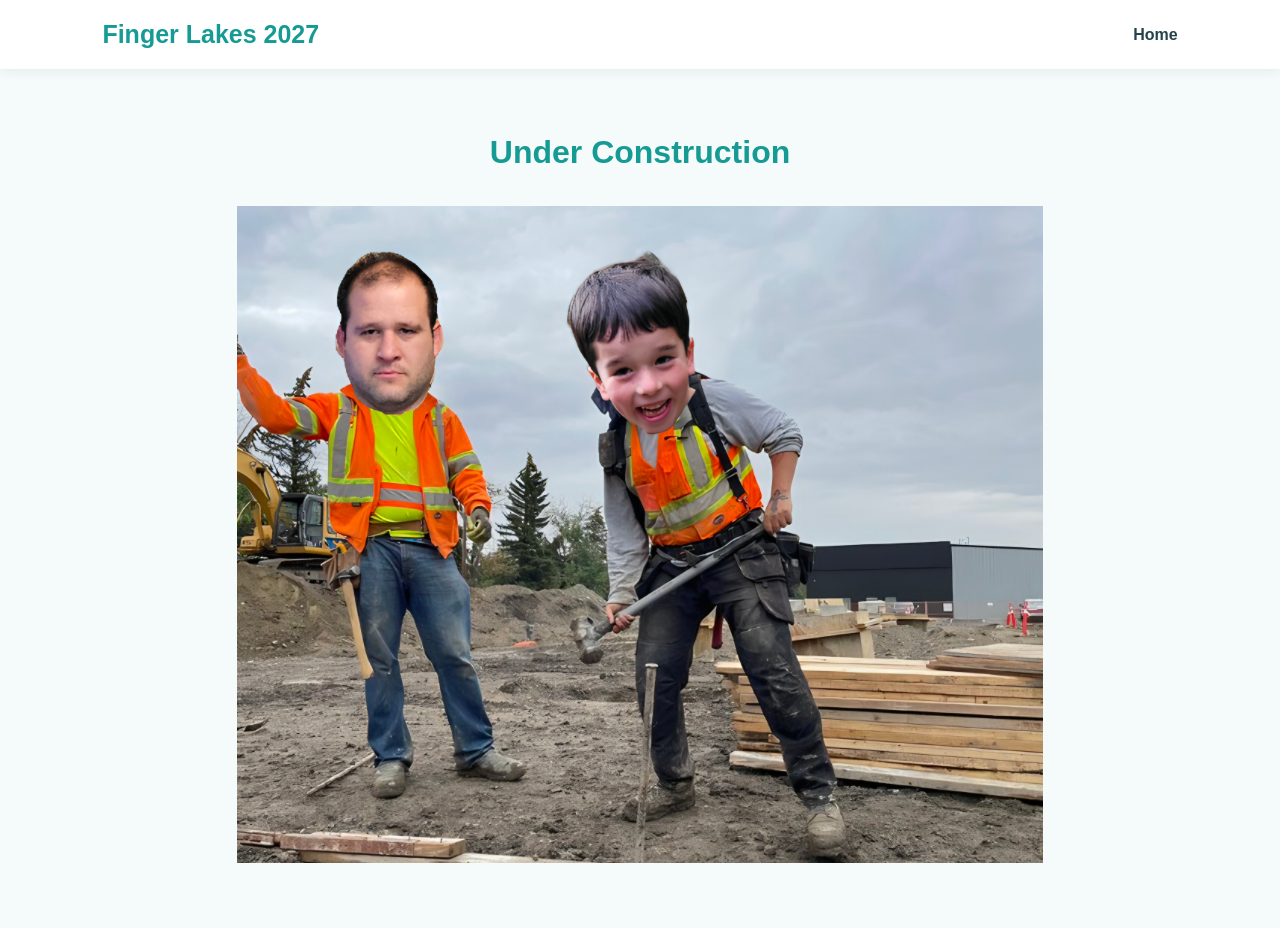
==== Itinerary.html @ 102824df "Added itinerary under construction page" ====
<!DOCTYPE html>
<html lang="en">
<head>
<meta charset="UTF-8">
<meta name="viewport" content="width=device-width, initial-scale=1.0">
<title>Itinerary</title>

<style>
    * {
    margin: 0;
    padding: 0;
    box-sizing: border-box;
    font-family: 'Segoe UI', sans-serif;
    scroll-behavior: smooth;
}

body {
    background: #f4fbfa;
    color: #25434a;
}

header {
    background: #ffffff;
    padding: 20px 8%;
    display: flex;
    justify-content: space-between;
    align-items: center;
    box-shadow: 0 3px 12px rgba(0,0,0,.06);
}
/* Main container */
.container {
    max-width: 1100px;
    margin: 0 auto;
    padding: 60px 30px;
}

/* Page heading */
.page-header {
    text-align: center;
    margin-bottom: 55px;
}

.page-header h1 {
    color: #159E9A;
    font-size: 36px;
    font-weight: 700;
    margin-bottom: 12px;
}

.page-header p {
    color: #64748B;
    font-size: 16px;
}

.logo {
    font-size: 25px;
    font-weight: bold;
    color: #159b94;
}
nav a {
    text-decoration: none;
    color: #25434a;
    margin-left: 20px;
    font-weight: 600;
}

nav a:hover {
    color: #159b94;
}
section {
    padding: 65px 8%;
}

.section-title {
    text-align: center;
    font-size: 32px;
    margin-bottom: 35px;
    color: #159b94;
}
</style>
</head>

<body>

<header>
    <div class="logo">Finger Lakes 2027</div>
    <nav>
        <a href="./index.html">Home</a>
    </nav>
</header>

<!-- <section class="hero">
    <div>
        <h1>Our Family Vacation!</h1>
        <p>Sunshine, adventures, laughter & memories together ❤️</p>
        <a href="#about" class="btn">Explore Our Trip</a>
    </div>
</section> -->

<section id="about">
    <h2 class="section-title">Under Construction</h2>
    <div class="intro">
        <img src="./Images/under_construction.jpg" alt="Under Construction" style="display: block;
        margin-left: auto;
        margin-right: auto;
        max-width: 75%; /* Prevents image overflow on mobile */
        height: auto;"/>
    </div>
</section>
<script>
</script>

</body>
</html>
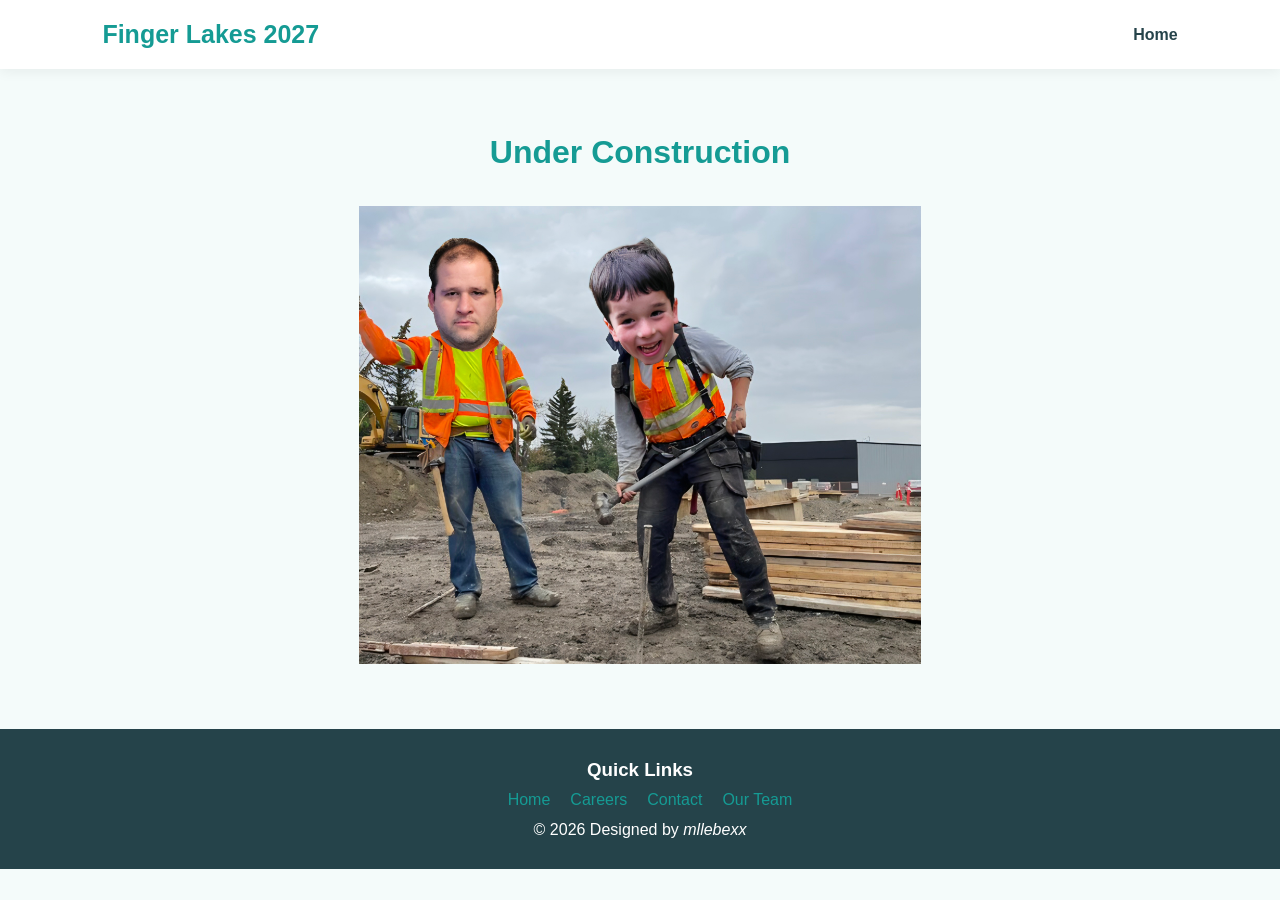
==== commit 03229b7c: "Added pages to footer links" ====
--- a/Itinerary.html
+++ b/Itinerary.html
@@ -2,82 +2,12 @@
 <!DOCTYPE html>
 <html lang="en">
 <head>
+<link rel="stylesheet" href="styles.css">
 <meta charset="UTF-8">
 <meta name="viewport" content="width=device-width, initial-scale=1.0">
 <title>Itinerary</title>
 
 <style>
-    * {
-    margin: 0;
-    padding: 0;
-    box-sizing: border-box;
-    font-family: 'Segoe UI', sans-serif;
-    scroll-behavior: smooth;
-}
-
-body {
-    background: #f4fbfa;
-    color: #25434a;
-}
-
-header {
-    background: #ffffff;
-    padding: 20px 8%;
-    display: flex;
-    justify-content: space-between;
-    align-items: center;
-    box-shadow: 0 3px 12px rgba(0,0,0,.06);
-}
-/* Main container */
-.container {
-    max-width: 1100px;
-    margin: 0 auto;
-    padding: 60px 30px;
-}
-
-/* Page heading */
-.page-header {
-    text-align: center;
-    margin-bottom: 55px;
-}
-
-.page-header h1 {
-    color: #159E9A;
-    font-size: 36px;
-    font-weight: 700;
-    margin-bottom: 12px;
-}
-
-.page-header p {
-    color: #64748B;
-    font-size: 16px;
-}
-
-.logo {
-    font-size: 25px;
-    font-weight: bold;
-    color: #159b94;
-}
-nav a {
-    text-decoration: none;
-    color: #25434a;
-    margin-left: 20px;
-    font-weight: 600;
-}
-
-nav a:hover {
-    color: #159b94;
-}
-section {
-    padding: 65px 8%;
-}
-
-.section-title {
-    text-align: center;
-    font-size: 32px;
-    margin-bottom: 35px;
-    color: #159b94;
-}
 </style>
 </head>
 
@@ -90,14 +20,6 @@
     </nav>
 </header>
 
-<!-- <section class="hero">
-    <div>
-        <h1>Our Family Vacation!</h1>
-        <p>Sunshine, adventures, laughter & memories together ❤️</p>
-        <a href="#about" class="btn">Explore Our Trip</a>
-    </div>
-</section> -->
-
 <section id="about">
     <h2 class="section-title">Under Construction</h2>
     <div class="intro">
@@ -108,6 +30,20 @@
         height: auto;"/>
     </div>
 </section>
+<footer>
+    <!-- <h3>❤️ Family, Fun & Forever Memories</h3>
+    <p>Made with love for our family vacation!</p> -->
+    <div class="footer-links">
+        <h3>Quick Links</h3>
+        <ul>
+            <li><a href="./index.html">Home</a></li>
+            <li><a href="./Careers.html">Careers</a></li>
+            <li><a href="./Contact.html">Contact</a></li>
+            <li><a href="./Team.html">Our Team</a></li>
+        </ul>
+      </div>
+    <p>© 2026 Designed by <i>mllebexx</i></p>
+</footer>
 <script>
 </script>
 
--- a/styles.css
+++ b/styles.css
@@ -0,0 +1,430 @@
+* {
+    margin: 0;
+    padding: 0;
+    box-sizing: border-box;
+    font-family: 'Segoe UI', sans-serif;
+    scroll-behavior: smooth;
+}
+
+body {
+    background: #f4fbfa;
+    color: #25434a;
+}
+
+header {
+    background: #ffffff;
+    padding: 20px 8%;
+    display: flex;
+    justify-content: space-between;
+    align-items: center;
+    box-shadow: 0 3px 12px rgba(0,0,0,.06);
+}
+
+/* Main container */
+.container {
+    max-width: 1100px;
+    margin: 0 auto;
+    padding: 60px 30px;
+}
+
+/* Page heading */
+.page-header {
+    text-align: center;
+    margin-bottom: 55px;
+}
+
+.page-header h1 {
+    color: #159E9A;
+    font-size: 36px;
+    font-weight: 700;
+    margin-bottom: 12px;
+}
+
+.page-header p {
+    color: #64748B;
+    font-size: 16px;
+}
+
+.logo {
+    font-size: 25px;
+    font-weight: bold;
+    color: #159b94;
+}
+
+nav a {
+    text-decoration: none;
+    color: #25434a;
+    margin-left: 20px;
+    font-weight: 600;
+}
+
+nav a:hover {
+    color: #159b94;
+}
+
+/*Section styles*/
+section {
+    padding: 65px 8%;
+}
+
+.section-title {
+    text-align: center;
+    font-size: 32px;
+    margin-bottom: 35px;
+    color: #159b94;
+}
+
+/*Footer styles*/
+footer {
+    background: #25434a;
+    color: white;
+    text-align: center;
+    padding: 30px;
+    width: 100%;
+}
+.footer-links ul {
+  list-style: none;
+  padding: 0;
+  margin-top: 10px;
+  display: flex;
+  justify-content: center;
+}
+
+.footer-links li {
+  margin-bottom: 12px;
+  padding-left: 20px;
+}
+
+.hero {
+    min-height: 500px;
+    background:
+    linear-gradient(rgba(0,0,0,.3),rgba(0,0,0,.35)),
+    url('./Images/FingerLakes_Header.jpg');
+    background-size: cover;
+    background-position: center;
+    display: flex;
+    align-items: center;
+    justify-content: center;
+    text-align: center;
+    color: white;
+    padding: 30px;
+}
+
+.hero h1 {
+    font-size: clamp(38px, 6vw, 65px);
+    margin-bottom: 15px;
+}
+
+.hero p {
+    font-size: 20px;
+    margin-bottom: 25px;
+}
+
+.btn {
+    display: inline-block;
+    background: #ffb84d;
+    color: #25434a;
+    padding: 14px 28px;
+    border-radius: 30px;
+    text-decoration: none;
+    font-weight: bold;
+    transition: .3s;
+}
+
+.btn:hover {
+    background: #fff;
+    transform: translateY(-3px);
+}
+
+.intro {
+    text-align: center;
+    max-width: 750px;
+    margin: auto;
+    line-height: 1.8;
+    font-size: 17px;
+}
+
+.countdown {
+    background: #159b94;
+    color: white;
+    text-align: center;
+    padding: 45px 20px;
+}
+
+.countdown h2 {
+    font-size: 30px;
+    margin-bottom: 20px;
+}
+
+.timer {
+    display: flex;
+    justify-content: center;
+    gap: 20px;
+    flex-wrap: wrap;
+}
+
+.timer div {
+    background: white;
+    color: #159b94;
+    padding: 20px;
+    border-radius: 12px;
+    min-width: 85px;
+}
+
+.timer strong {
+    display: block;
+    font-size: 30px;
+}
+
+.grid {
+    display: grid;
+    grid-template-columns: repeat(auto-fit, minmax(240px, 1fr));
+    gap: 25px;
+}
+
+.card {
+    background: white;
+    border-radius: 15px;
+    overflow: hidden;
+    box-shadow: 0 5px 18px rgba(0,0,0,.07);
+    transition: .3s;
+}
+
+.card:hover {
+    transform: translateY(-5px);
+}
+
+.card img {
+    width: 100%;
+    height: 210px;
+    object-fit: cover;
+}
+
+.card-content {
+    padding: 20px;
+}
+
+.card h3 {
+    color: #159b94;
+    margin-bottom: 10px;
+}
+
+.card p {
+    line-height: 1.6;
+}
+
+.itinerary {
+    max-width: 500px;
+    margin: auto;
+}
+
+.day {
+    background: white;
+    padding: 22px;
+    margin-bottom: 15px;
+    border-left: 5px solid #ffb84d;
+    border-radius: 8px;
+    box-shadow: 0 3px 12px rgba(0,0,0,.05);
+}
+
+.day h3 {
+    color: #159b94;
+    margin-bottom: 8px;
+}
+
+.checklist {
+    max-width: 600px;
+    margin: auto;
+    background: white;
+    padding: 30px;
+    border-radius: 15px;
+    box-shadow: 0 5px 18px rgba(0,0,0,.06);
+}
+
+.checklist label {
+    display: block;
+    padding: 12px 0;
+    border-bottom: 1px solid #eee;
+    cursor: pointer;
+}
+
+.checklist input {
+    margin-right: 12px;
+    accent-color: #159b94;
+}
+
+/* Card layout */
+.links-grid {
+    display: grid;
+    grid-template-columns: repeat(2, 1fr);
+    gap: 30px;
+    max-width: 100%;
+}
+
+/* Card headings */
+.link-card h2 {
+    color: #159E9A;
+    font-size: 21px;
+    margin-bottom: 12px;
+}
+
+/* Individual cards */
+.link-card {
+    background-color: #FFFFFF;
+    padding: 32px;
+    border-radius: 16px;
+    box-shadow: 0 4px 15px rgba(0, 0, 0, 0.05);
+    border: 1px solid #E8F0EF;
+    transition: transform 0.25s ease,
+                box-shadow 0.25s ease;
+}
+
+.link-card:hover {
+    transform: translateY(-5px);
+    box-shadow: 0 10px 25px rgba(0, 0, 0, 0.08);
+}
+
+/* Icon styling */
+.icon-container {
+    width: 48px;
+    height: 48px;
+    background-color: #E4F4F1;
+    color: #159E9A;
+    border-radius: 12px;
+
+    display: flex;
+    align-items: center;
+    justify-content: center;
+
+    margin-bottom: 22px;
+}
+
+.icon-container svg {
+    width: 24px;
+    height: 24px;
+}
+
+/* Card descriptions */
+.link-card p {
+    color: #64748B;
+    font-size: 15px;
+    line-height: 1.6;
+    margin-bottom: 25px;
+}
+
+/* Buttons */
+.card-button {
+    display: flex;
+    align-items: center;
+    justify-content: center;
+    gap: 10px;
+
+    background-color: #159E9A;
+    color: #FFFFFF;
+
+    text-decoration: none;
+    font-size: 15px;
+    font-weight: 600;
+
+    padding: 13px 18px;
+    border-radius: 9px;
+
+    transition: background-color 0.2s ease;
+}
+
+.card-button:hover {
+    background-color: #117E7B;
+}
+
+.card-button svg {
+    width: 18px;
+    height: 18px;
+}
+
+a {
+  text-decoration: none;
+  color: #159b94;
+}
+ 
+.iframe-wrapper {
+    width: 300px;  /* Final scaled width (800 * 0.5) */
+    height: 185px; /* Final scaled height (600 * 0.5) */
+    overflow: hidden;
+  }
+
+  .iframe-wrapper iframe {
+    width: 600px;  /* Original native width of the content */
+    height: 371px; /* Original native height of the content */
+    transform: scale(0.5);
+    transform-origin: 0 0;
+    border: 0;
+  }
+
+@media(max-width: 650px) {
+    header {
+        flex-direction: column;
+        gap: 15px;
+    }
+
+    nav a {
+        margin: 0 7px;
+        font-size: 13px;
+    }
+
+    section {
+        padding: 45px 6%;
+    }
+    .container {
+        padding: 40px 20px;
+    }
+
+    .page-header {
+        margin-bottom: 35px;
+    }
+
+    .page-header h1 {
+        font-size: 29px;
+    }
+
+    .links-grid {
+        grid-template-columns: 1fr;
+        gap: 20px;
+    }
+
+    .link-card {
+        padding: 25px;
+    }
+}
+
+.careers-content {
+    text-align: center;
+    padding: 50px 30px;
+    border: 1px solid #e2e8f0;
+    border-radius: 10px;
+    background-color: #ffffff;
+  }
+
+  .careers-icon {
+    color: #64748b;
+    margin-bottom: 20px;
+  }
+
+  .careers-content h2 {
+    font-size: 26px;
+    margin: 0 0 20px;
+    color: #243746;
+  }
+
+  .careers-content p {
+    max-width: 650px;
+    margin: 0 auto 15px;
+    line-height: 1.7;
+    font-size: 16px;
+    color: #475569;
+  }
+
+  .careers-content .careers-message {
+    font-weight: 600;
+    color: #243746;
+    margin-top: 20px;
+  }
